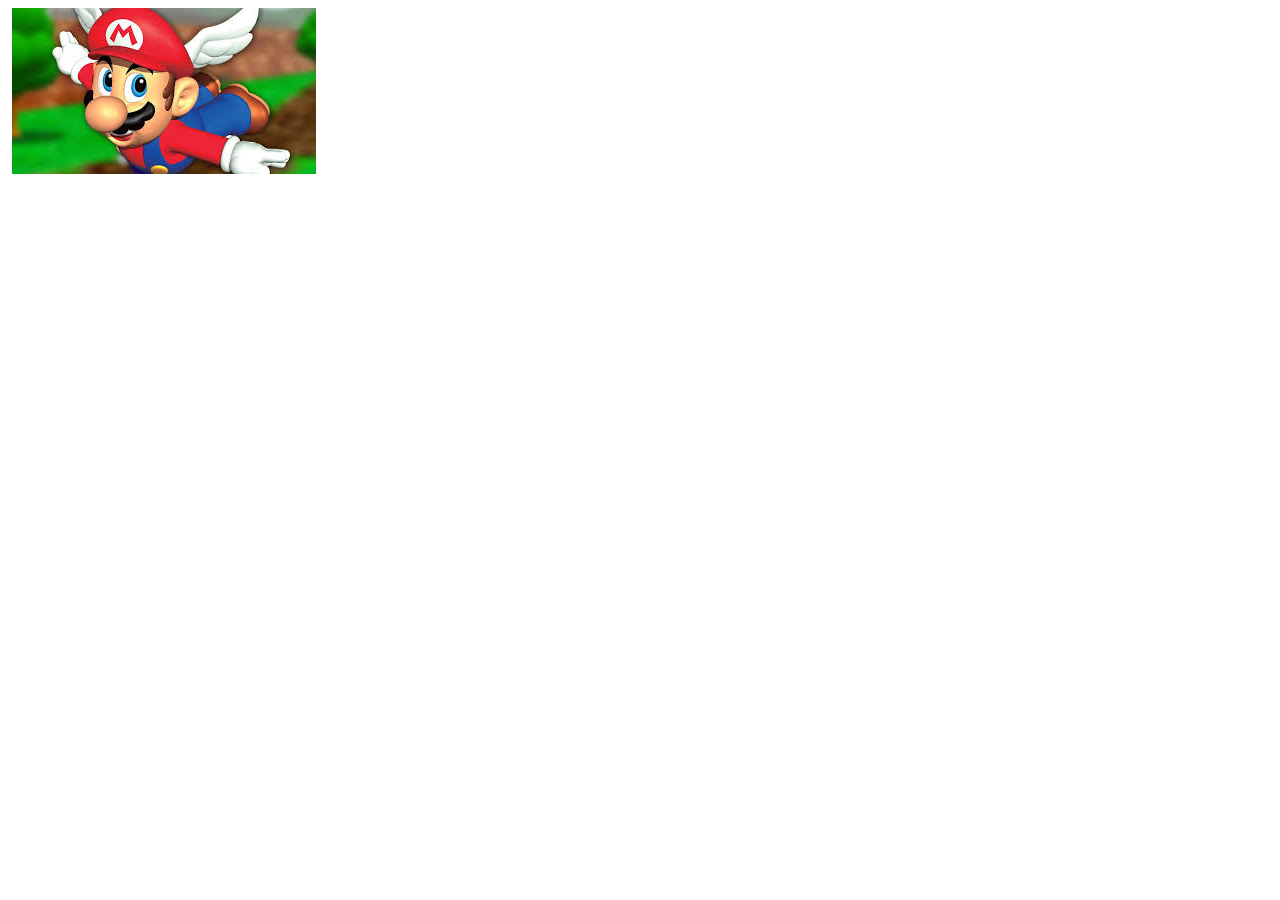
==== index.html @ 73c18535 "Agregamos imagEN Mario" ====
<!DOCTYPE html>
<html lang="en">
<head>
    <meta charset="UTF-8">
    <meta name="viewport" content="width=device-width, initial-scale=1.0">
    <meta http-equiv="X-UA-Compatible" content="ie=edge">
    <title>Flex</title>
</head>
<body>
    <div id="app">
        <img id="Mario">
        <img src="media/Mario.jpg">
    


    </div>
    
</body>
</html>
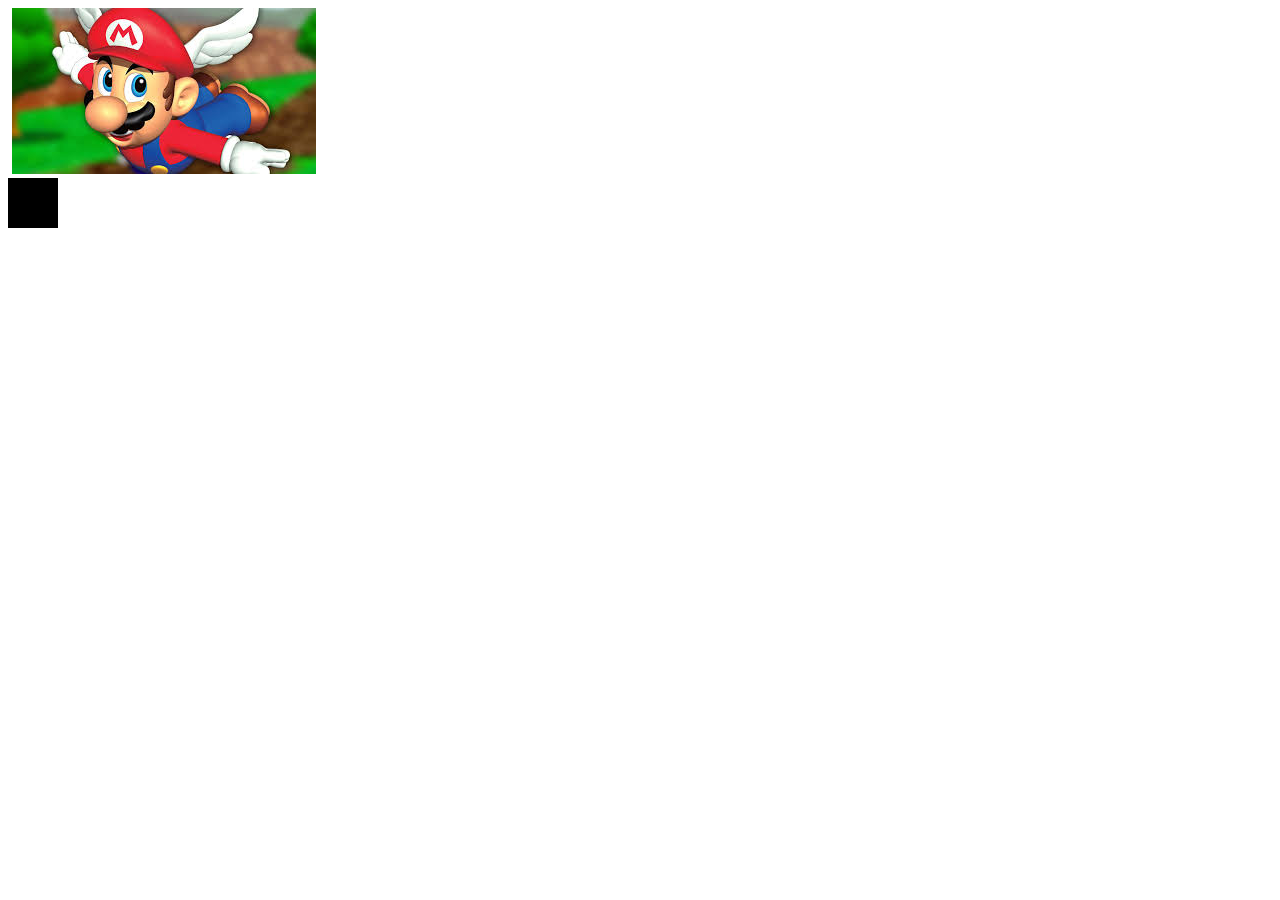
==== commit a45c5560: "cuadro negro" ====
--- a/index.html
+++ b/index.html
@@ -10,10 +10,15 @@
     <div id="app">
         <img id="Mario">
         <img src="media/Mario.jpg">
+    </div>
+
+    <div id="ejemplo">
     
-
+    </div>
+    <link rel="stylesheet" href="estilos.css">
 
     </div>
+
     
 </body>
 </html>--- a/estilos.css
+++ b/estilos.css
@@ -0,0 +1,9 @@
+#app{
+display: block;
+
+}
+
+#ejemplo{ display:block; width: 50px;height: 50px;background: #000000;
+}
+
+
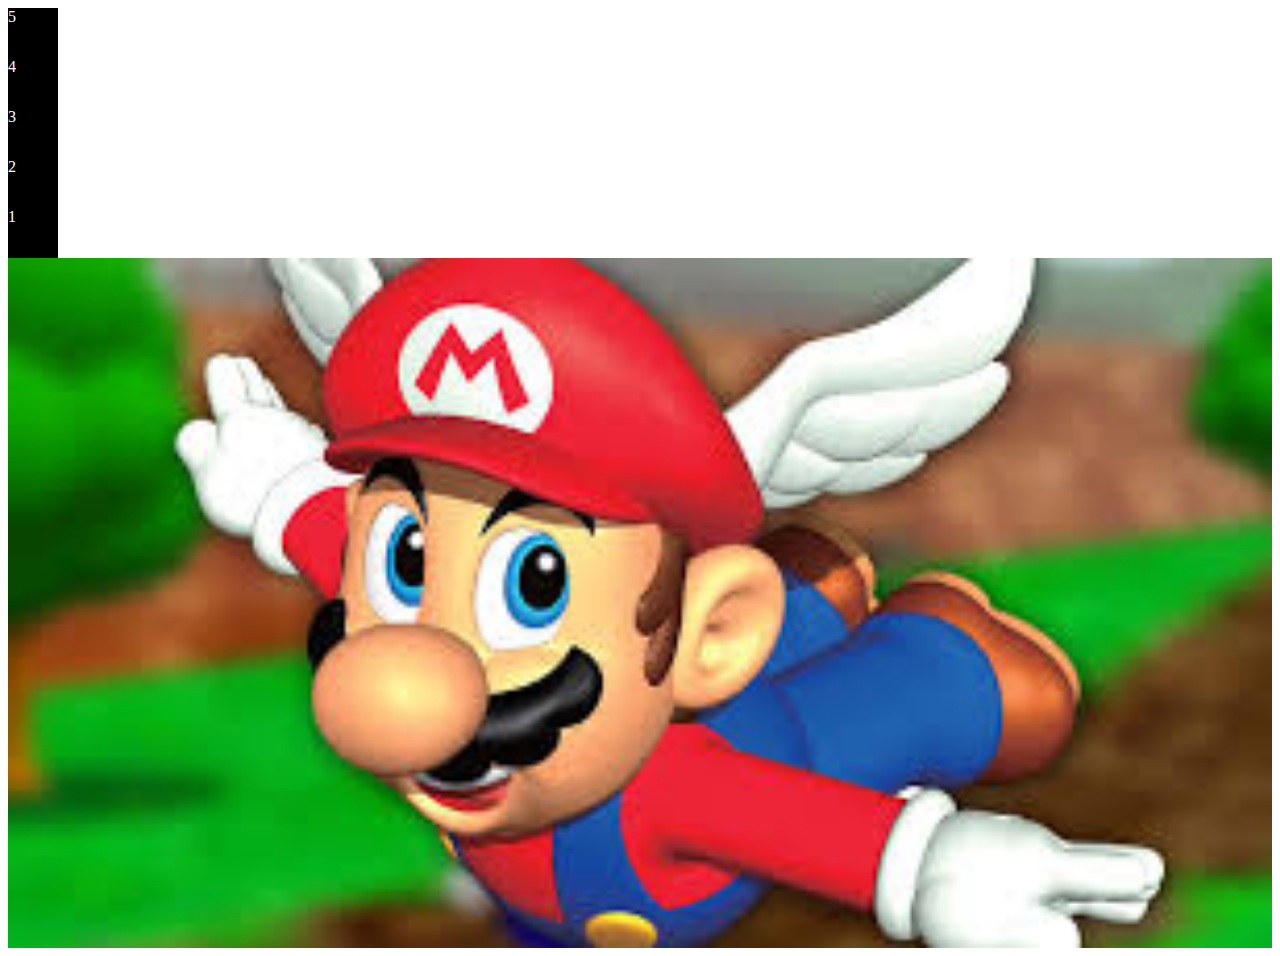
==== commit 483df344: "Flex" ====
--- a/index.html
+++ b/index.html
@@ -10,14 +10,20 @@
     <div id="app">
         <img id="Mario">
         <img src="media/Mario.jpg">
+        <div class="ejemplos">1</div>
+        <div class="ejemplos">2</div>
+        <div class="ejemplos">3</div>
+        <div class="ejemplos">4</div>
+        <div class="ejemplos">5</div>
     </div>
+        
+    </div id="ejemplo">
+  
 
-    <div id="ejemplo">
-    
+
     </div>
     <link rel="stylesheet" href="estilos.css">
 
-    </div>
 
     
 </body>
--- a/estilos.css
+++ b/estilos.css
@@ -1,9 +1,21 @@
 #app{
-display: block;
+display: flex;
+flex-direction: row-reverse;
+flex-direction: column-reverse;
+flex-direction: column-reverse;
+
 
 }
 
 #ejemplo{ display:block; width: 50px;height: 50px;background: #000000;
+
 }
-
-
+.ejemplos{
+    flex-direction: column;
+    width: 50px;
+    height: 50px;
+    background-color: black;
+    margin-right: 5px;
+    color: white;
+    
+}
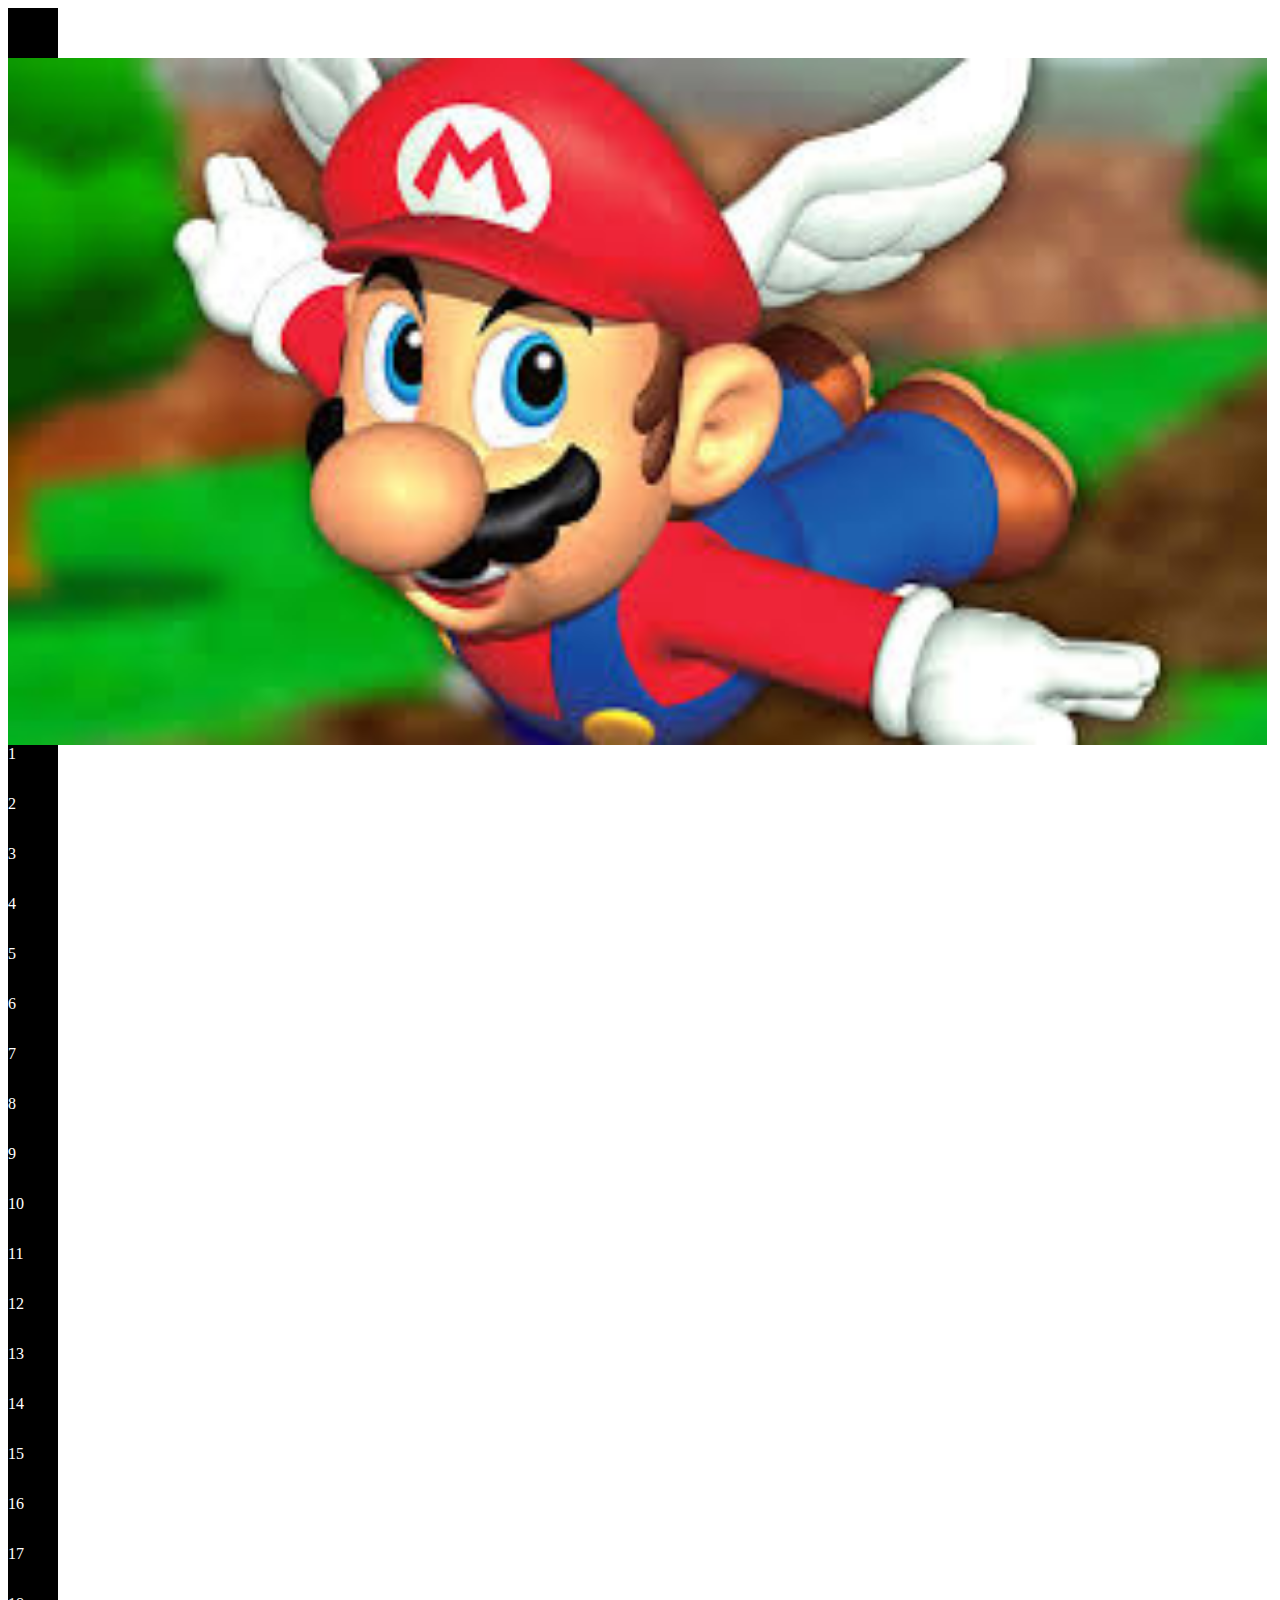
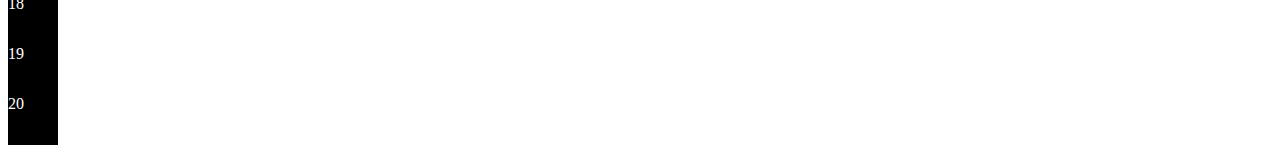
==== commit 626f402d: "Wraps" ====
--- a/index.html
+++ b/index.html
@@ -10,17 +10,31 @@
     <div id="app">
         <img id="Mario">
         <img src="media/Mario.jpg">
+        <div id="ejemplo"></div>
+        </div>
         <div class="ejemplos">1</div>
         <div class="ejemplos">2</div>
         <div class="ejemplos">3</div>
         <div class="ejemplos">4</div>
         <div class="ejemplos">5</div>
+        <div class="ejemplos">6</div>
+        <div class="ejemplos">7</div>
+        <div class="ejemplos">8</div>
+        <div class="ejemplos">9</div>
+        <div class="ejemplos">10</div>
+        <div class="ejemplos">11</div>
+        <div class="ejemplos">12</div>
+        <div class="ejemplos">13</div>
+        <div class="ejemplos">14</div>
+        <div class="ejemplos">15</div>
+        <div class="ejemplos">16</div>
+        <div class="ejemplos">17</div>
+        <div class="ejemplos">18</div>
+        <div class="ejemplos">19</div>
+        <div class="ejemplos">20</div>
+
     </div>
-        
-    </div id="ejemplo">
-  
-
-
+     
     </div>
     <link rel="stylesheet" href="estilos.css">
 
--- a/estilos.css
+++ b/estilos.css
@@ -3,6 +3,10 @@
 flex-direction: row-reverse;
 flex-direction: column-reverse;
 flex-direction: column-reverse;
+margin-right: 5px;
+flex-wrap: wrap;
+flex-wrap: wrap-reverse;
+flex-wrap: nowrap;
 
 
 }
@@ -17,5 +21,9 @@
     background-color: black;
     margin-right: 5px;
     color: white;
+    margin-right: 5px;
+    flex-wrap: nowrap;
+    flex-wrap: wrap-reverse;
+    flex-wrap: wrap
     
 }
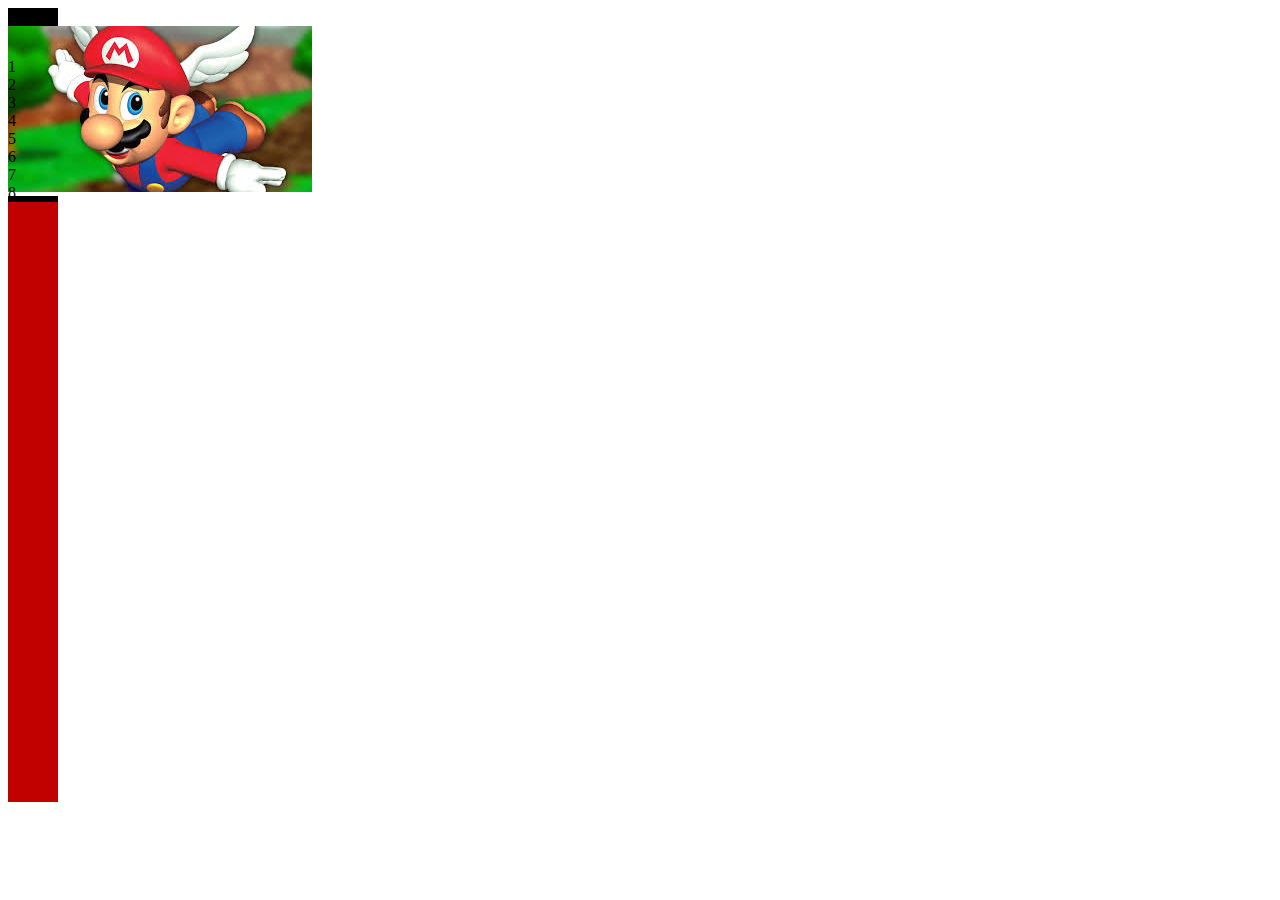
==== commit c1293733: "Order" ====
--- a/index.html
+++ b/index.html
@@ -12,14 +12,14 @@
         <img src="media/Mario.jpg">
         <div id="ejemplo"></div>
         </div>
-        <div class="ejemplos">1</div>
-        <div class="ejemplos">2</div>
-        <div class="ejemplos">3</div>
-        <div class="ejemplos">4</div>
-        <div class="ejemplos">5</div>
-        <div class="ejemplos">6</div>
-        <div class="ejemplos">7</div>
-        <div class="ejemplos">8</div>
+        <div class="ejemplos1">1</div>
+        <div class="ejemplos2">2</div>
+        <div class="ejemplos3">3</div>
+        <div class="ejemplos4">4</div>
+        <div class="ejemplos5">5</div>
+        <div class="ejemplos6">6</div>
+        <div class="ejemplos7">7</div>
+        <div class="ejemplos8">8</div>
         <div class="ejemplos">9</div>
         <div class="ejemplos">10</div>
         <div class="ejemplos">11</div>
--- a/estilos.css
+++ b/estilos.css
@@ -7,23 +7,47 @@
 flex-wrap: wrap;
 flex-wrap: wrap-reverse;
 flex-wrap: nowrap;
+justify-content: flex-start;
+align-items: center;
 
+}
+
+#app{ display:block; width: 50px;height: 50px;background: #000000;
+
+}
+
+#personaje{
+    order: 2
+}
+
+#ejemplos1{
+    order: 4
 
 }
 
 #ejemplo{ display:block; width: 50px;height: 50px;background: #000000;
 
 }
+
 .ejemplos{
+    display: flex;
+    align-items: center
     flex-direction: column;
     width: 50px;
     height: 50px;
-    background-color: black;
+    background-color:#c10000;
     margin-right: 5px;
-    color: white;
+    color: #c10000;
     margin-right: 5px;
     flex-wrap: nowrap;
     flex-wrap: wrap-reverse;
-    flex-wrap: wrap
+    flex-wrap: wrap;
+    justify-content: flex-start;
+    align-content: center;
+}
+
+#ejemplo{ display:block; width: 50px;height: 50px;background: #000000;
+
+}
     
-}
+
